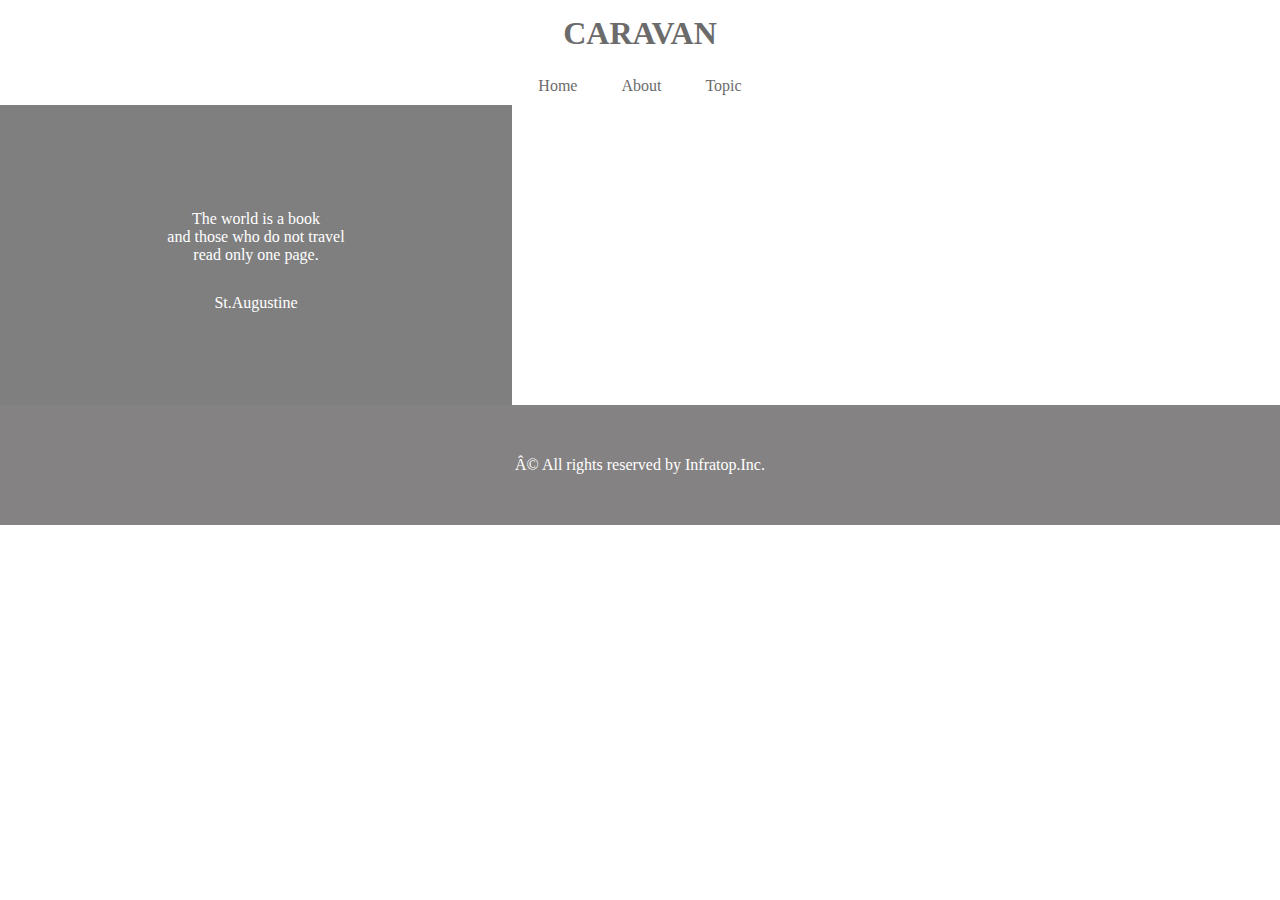
==== index.html @ e1e3b8bc "[Start]1-7" ====
<!DOCTYPE html>
<html>
<head>
	<meta charset="UTF=8">
	<link rel="stylesheet" href="style.css">
	<title>CARAVAN</title>
</head>

<body>
	<header>
		<h1 class="headline">
			<a href="index.html">CARAVAN</a>
		</h1>
	</header>

	<nav>
		<ul class="nav-list">
			<li class="nav-list-item">
				<a href="index.html">Home</a>
			</li>
			<li class="nav-list-item">About</li>
			<li class="nav-list-item">Topic</li>
		</ul>
	</nav>

	<div class="main-visual">
		<div class="main-visual-content">
			<p class="main-visual-text">
			 The world is a book<br>
			 and those who do not travel<br>
			 read only one page.
			</p>
			<p class="main-visual-name">
			 St.Augustine
			</p>
		</div>
	</div>

	<div class="main clearfix">
		<div class="blog"></div>
		<div class="sidebar"></div>
	</div>
	<footer>
		<p class="footer-text">© All rights reserved by Infratop.Inc.</p>
	</footer>
</body>
</html>
---- style.css ----
* {
	margin: 0;
	padding: 0;
	box-sizing: border-box;
	color: #6c6b6b;
}
a {
	text-decoration: none;
}

.clearfix::after{
	content: "";
	display: block;
	clear: both;
}

header {
	width: 90%;
	padding: 15px 0;
	margin: 0 auto;
	text-align: center;
}
header.headline {
	font-size: 32px;
}

.nav-list {
	text-align: center;
	padding: 10px;
	margin: 0 auto;
}
.nav-list-item {
	list-style: none;
	margin:0 20px;
	display: inline-block;
}
.main-visual {
	width: 100%;
	height: 300px;
	background-image: url(img/mv.jpg);
	background-size: cover;
	background-position: center;
}

.main-visual-content {
	width: 40%;
	height: 300px;
	background-color: rgba( 0, 0, 0, 0.5);
	text-align: center;
	padding-top: 105px;
}
.main-visual-text {
	color: #fff;
}
.main-visual-name {
	color: #fff;
	margin-top: 30px;
}

.main {
	width: 840px;
	margin: 0 auto;
}

.blog {
	width: 600px;
	float: left;
}
.sidebar {
	width: 240px;
	float: left;
}

footer {
	width: 100%;
	height: 120px;
	text-align: center;
	line-height: 120px;
	background-color: #848282;
}
.footer-text{
	color: #fff;
}
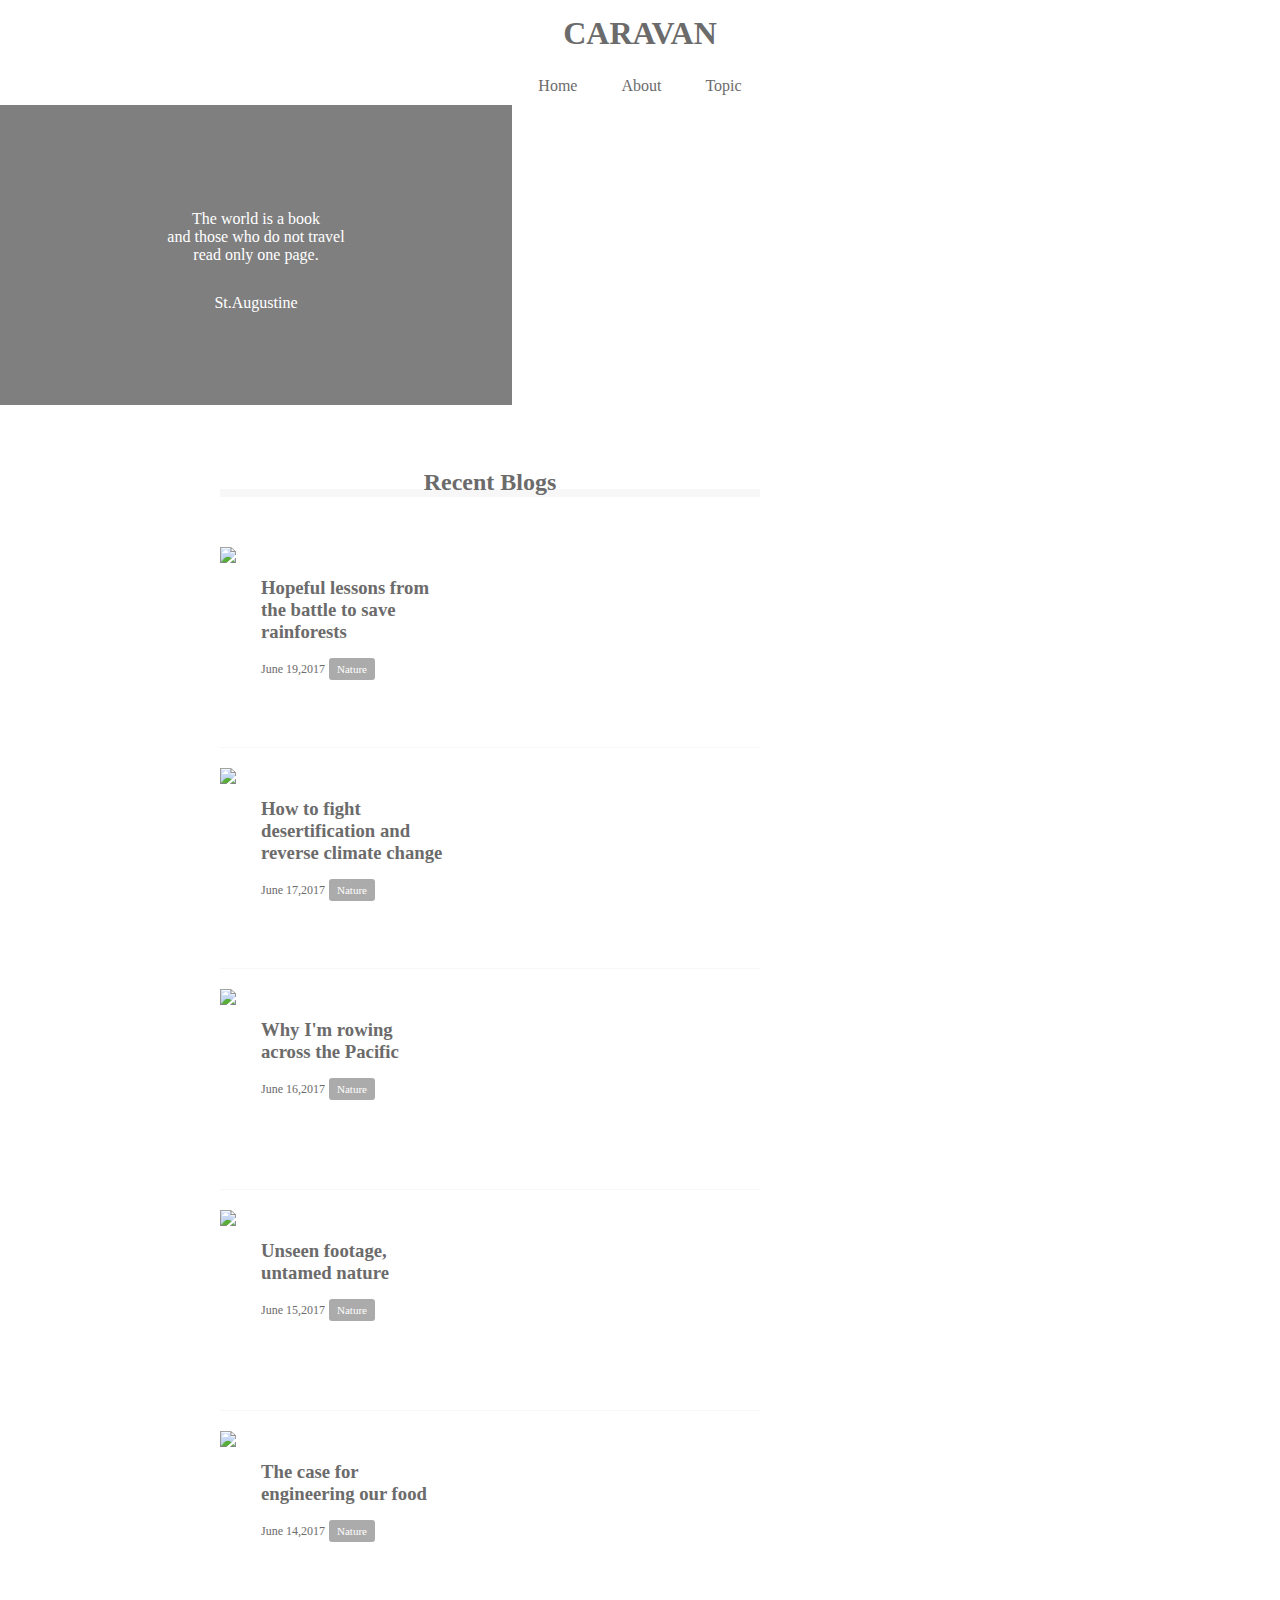
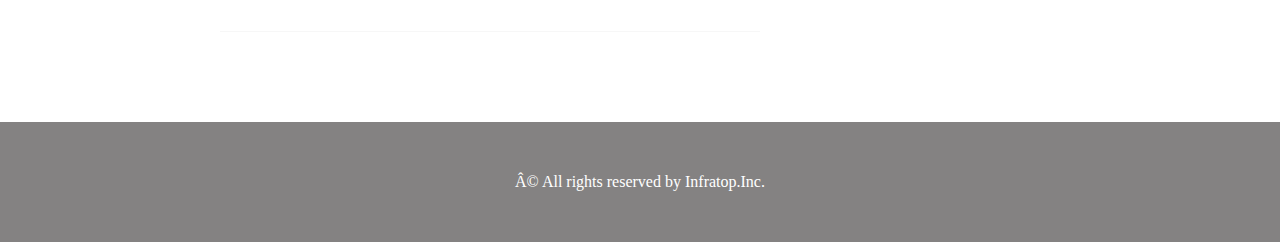
==== commit d84daf3a: "[Finish]1-7" ====
--- a/index.html
+++ b/index.html
@@ -36,10 +36,82 @@
 		</div>
 	</div>
 
-	<div class="main clearfix">
-		<div class="blog"></div>
+	<main class="clearfix">
+		<section class="blog">
+			<h2 class="blog-headline">Recent Blogs</h2>
+			<div class="blog-box">
+				<div class="blog-item clearfix">
+					<img class="blog-image" src="img/forest.jpg">
+					<section class="blog-text">
+						<h3 class="blog-text-headline">
+							<a href="single.html">
+						 	Hopeful lessons from<br>
+						 	the battle to save<br>
+						 	rainforests
+							</a>
+						</h3>
+						<p class="blog-date">June 19,2017</p>
+						<span class="category">Nature</span>
+					</section>
+				</div>
+				<div class="blog-item clearfix">
+					<img class="blog-image" src="img/desert.jpg">
+					<section class="blog-text">
+						<h3 class="blog-text-headline">
+							<a href="single.html">
+						 	How to fight<br>
+						 	desertification and<br>
+						 	reverse climate change
+							</a>
+						</h3>
+						<p class="blog-date">June 17,2017</p>
+						<span class="category">Nature</span>
+					</section>
+				</div>
+				<div class="blog-item clearfix">
+					<img class="blog-image" src="img/sunset.jpg">
+					<section class="blog-text">
+						<h3 class="blog-text-headline">
+							<a href="single.html">
+						 	Why I'm rowing<br>
+						 	across the Pacific
+							</a>
+						</h3>
+						<p class="blog-date">June 16,2017</p>
+						<span class="category">Nature</span>
+					</section>
+				</div>
+				<div class="blog-item clearfix">
+					<img class="blog-image" src="img/italy.jpg">
+					<section class="blog-text">
+						<h3 class="blog-text-headline">
+							<a href="single.html">
+						 	Unseen footage,<br>
+						 	untamed nature
+							</a>
+						</h3>
+						<p class="blog-date">June 15,2017</p>
+						<span class="category">Nature</span>
+					</section>
+				</div>
+				<div class="blog-item clearfix">
+					<img class="blog-image" src="img/asia.jpg">
+					<section class="blog-text">
+						<h3 class="blog-text-headline">
+							<a href="single.html">
+						 	The case for<br>
+						 	engineering our food
+							</a>
+						</h3>
+						<p class="blog-date">June 14,2017</p>
+						<span class="category">Nature</span>
+					</section>
+				</div>
+			</div>
+		</section>
 		<div class="sidebar"></div>
-	</div>
+	</main>
+
 	<footer>
 		<p class="footer-text">© All rights reserved by Infratop.Inc.</p>
 	</footer>
--- a/style.css
+++ b/style.css
@@ -57,17 +57,55 @@
 	margin-top: 30px;
 }
 
-.main {
+main {
 	width: 840px;
 	margin: 0 auto;
+	padding: 70px 0;
 }
-
 .blog {
-	width: 600px;
+	width: 540px;
+	float: left;
+	margin-right: 30px;
+}
+.blog-headline {
+	border-bottom: 8px solid #f7f7f7;
+	text-align: center;
+	line-height: 0.6;
+}
+.blog-box{
+	padding-top: 50px;
+}
+.blog-item {
+	padding-bottom: 20px;
+	margin-bottom: 20px;
+	border-bottom: 1px solid #f7f7f7;
+}
+.blog-image {
+	height: 180px;
 	float: left;
 }
+.blog-text {
+	float: left;
+	padding-top: 30px;
+	padding-left: 25px;
+}
+.blog-text-headline {
+	padding-bottom: 15px;
+}
+.blog-date {
+	font-size: 12px;
+	display: inline-block;
+}
+.category {
+	display: inline-block;
+	padding: 5px 8px;
+	background-color: #acabab;
+	border-radius: 3px;
+	color: #fff;
+	font-size: 11px;
+}
 .sidebar {
-	width: 240px;
+	width: 230px;
 	float: left;
 }
 
